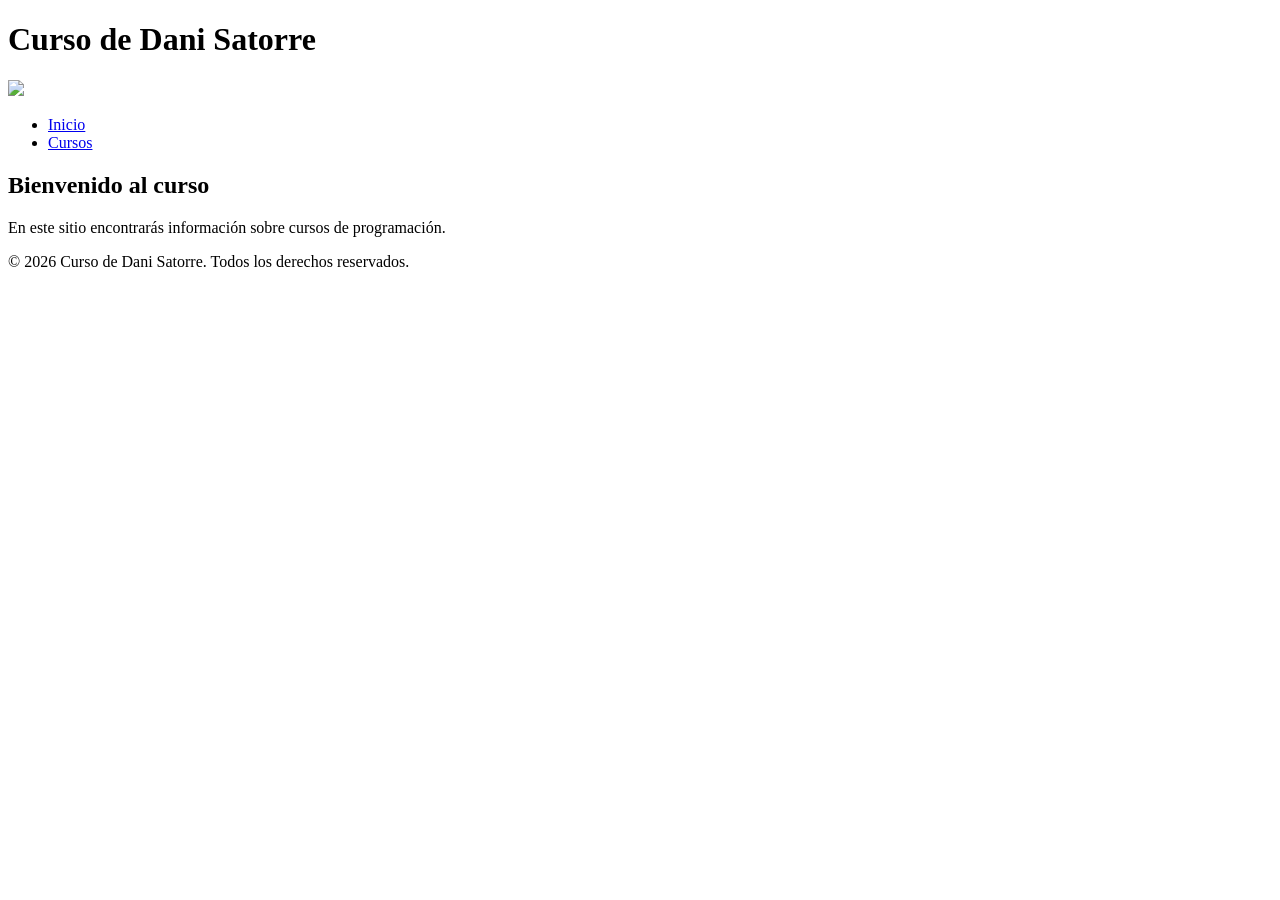
==== index.html @ 8205e65d "[Usuario 1] Estructura incial" ====
<!DOCTYPE html>
<html lang="en">
<head>
    <meta charset="UTF-8">
    <meta name="viewport" content="width=device-width, initial-scale=1.0">
    <title>Página</title>
</head>
<body>
    <header>
        <h1>Curso de Dani Satorre</h1>
        <img src="https://vilmanunez.com/wp-content/uploads/2016/03/herramientas-y-recursos-para-crear-curso-online.png">
    </header>
    <nav>
        <ul>
            <li><a href="index.html">Inicio</a></li>
            <li><a href="cursos.html">Cursos</a></li>
        </ul>
    </nav>
    <main>
        <h2>Bienvenido al curso</h2>
        <p>En este sitio encontrarás información sobre cursos de programación.</p> 
    </main>
    <footer>
        <p>&copy; 2026 Curso de Dani Satorre. Todos los derechos reservados.</p>
    </footer>
</body>
</html>
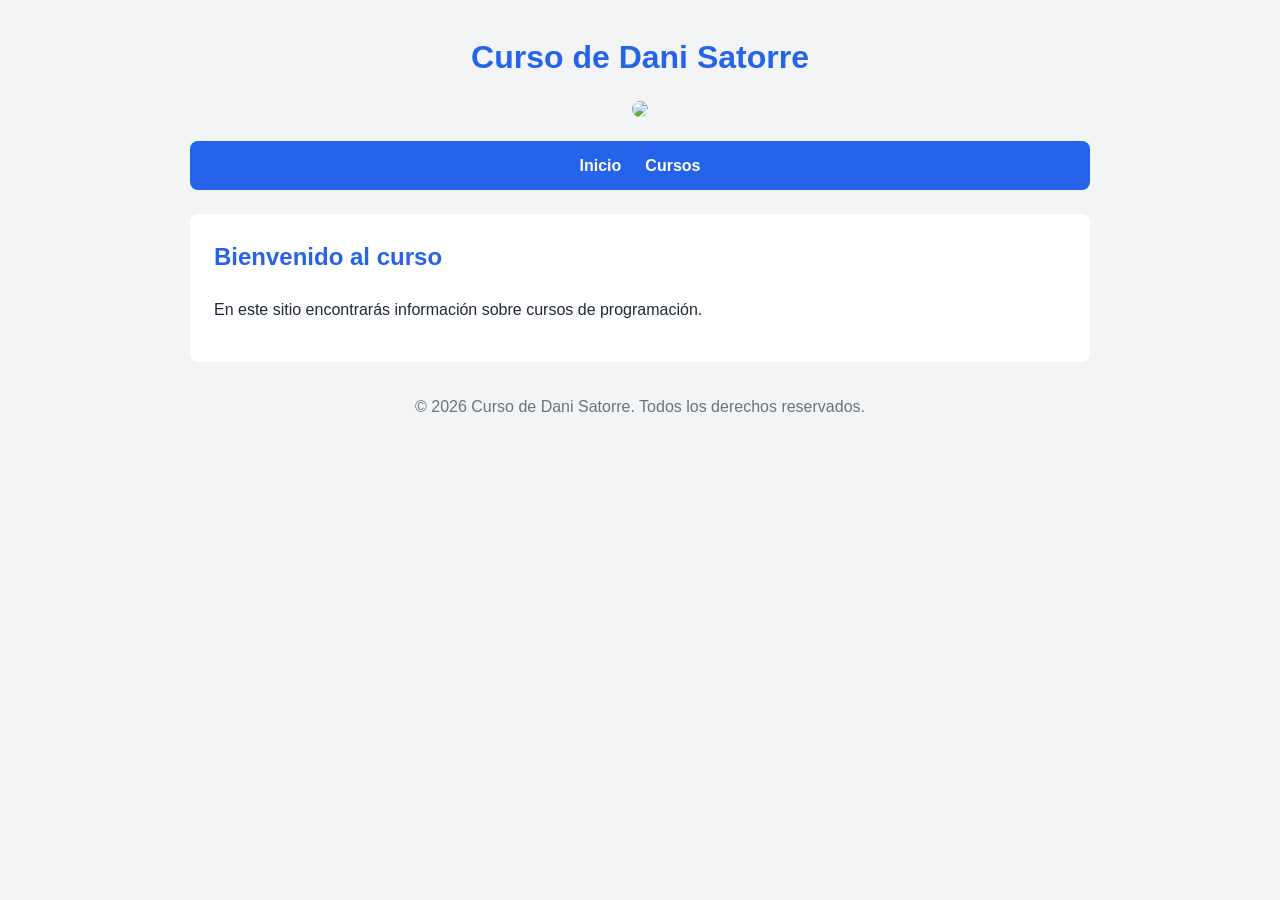
==== commit 8d5a5643: "[USUARIO 3] Implementar estilo css" ====
--- a/index.html
+++ b/index.html
@@ -4,6 +4,7 @@
     <meta charset="UTF-8">
     <meta name="viewport" content="width=device-width, initial-scale=1.0">
     <title>Página</title>
+    <link rel="stylesheet" href="style.css">
 </head>
 <body>
     <header>
--- a/style.css
+++ b/style.css
@@ -0,0 +1,122 @@
+/* Define colores y medidas reutilizables en ambas páginas. */
+:root {
+    --color-principal: #2563eb;
+    --color-fondo: #f3f4f6;
+    --color-texto: #1f2937;
+    --ancho-contenido: 900px;
+}
+
+/* Ajusta el tamaño de los elementos y el estilo general del documento. */
+* {
+    box-sizing: border-box;
+}
+
+body {
+    margin: 0;
+    background-color: var(--color-fondo);
+    color: var(--color-texto);
+    font-family: Arial, sans-serif;
+    line-height: 1.6;
+}
+
+/* Centra el contenido y limita su ancho para facilitar la lectura. */
+header,
+nav,
+main,
+footer {
+    width: min(90%, var(--ancho-contenido));
+    margin: 0 auto;
+}
+
+/* Da estilo al encabezado y a su título. */
+header {
+    padding: 2rem 0 1rem;
+    text-align: center;
+}
+
+header h1 {
+    margin: 0 0 1rem;
+    color: var(--color-principal);
+}
+
+/* Limita el tamaño de la imagen del encabezado de la página de inicio. */
+header img {
+    width: min(100%, 600px);
+    height: auto;
+    border-radius: 8px;
+}
+
+/* Presenta los enlaces de navegación en una barra horizontal. */
+nav {
+    padding: 0.75rem 1rem;
+    background-color: var(--color-principal);
+    border-radius: 8px;
+}
+
+nav ul {
+    display: flex;
+    justify-content: center;
+    gap: 1.5rem;
+    margin: 0;
+    padding: 0;
+    list-style: none;
+}
+
+nav a {
+    color: white;
+    font-weight: bold;
+    text-decoration: none;
+}
+
+nav a:hover {
+    text-decoration: underline;
+}
+
+/* Separa el contenido principal de la navegación y el pie. */
+main {
+    margin-top: 1.5rem;
+    padding: 1.5rem;
+    background-color: white;
+    border-radius: 8px;
+}
+
+/* Resalta los títulos de las secciones. */
+main h2 {
+    margin-top: 0;
+    color: var(--color-principal);
+}
+
+/* Da espacio y separación visual a cada curso. */
+main li {
+    margin: 0.75rem 0;
+}
+
+/* Hace que los botones de información sean fáciles de identificar. */
+button {
+    margin-left: 0.5rem;
+    padding: 0.4rem 0.75rem;
+    border: 0;
+    border-radius: 5px;
+    background-color: var(--color-principal);
+    color: white;
+    cursor: pointer;
+}
+
+button:hover {
+    background-color: #1d4ed8;
+}
+
+/* Distingue el texto que aparece al pulsar "Más información". */
+#cursoJS,
+#cursoPython,
+#cursoJava {
+    margin-left: 0.5rem;
+    color: #374151;
+}
+
+/* Mantiene el pie de página discreto y centrado. */
+footer {
+    padding: 1rem 0;
+    color: #6b7280;
+    text-align: center;
+}
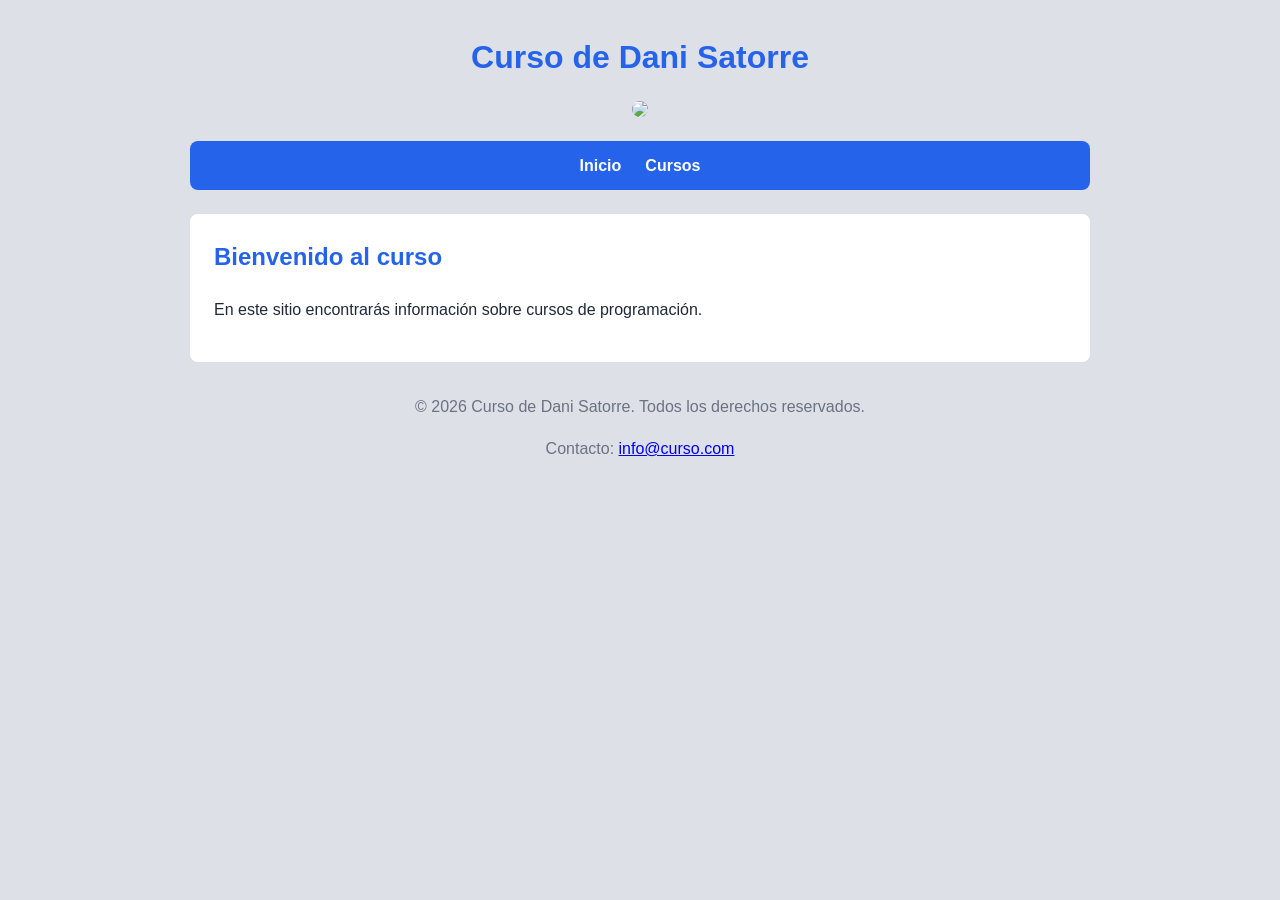
==== commit 64e76a80: "[USUARIO 1] Hotfix: mejora aplicada en footer" ====
--- a/index.html
+++ b/index.html
@@ -23,6 +23,7 @@
     </main>
     <footer>
         <p>&copy; 2026 Curso de Dani Satorre. Todos los derechos reservados.</p>
+        <p>Contacto: <a href="mailto:info@curso.com">info@curso.com</a></p>
     </footer>
 </body>
 </html>
--- a/style.css
+++ b/style.css
@@ -1,7 +1,7 @@
 /* Define colores y medidas reutilizables en ambas páginas. */
 :root {
     --color-principal: #2563eb;
-    --color-fondo: #f3f4f6;
+    --color-fondo: #dde0e6;
     --color-texto: #1f2937;
     --ancho-contenido: 900px;
 }
